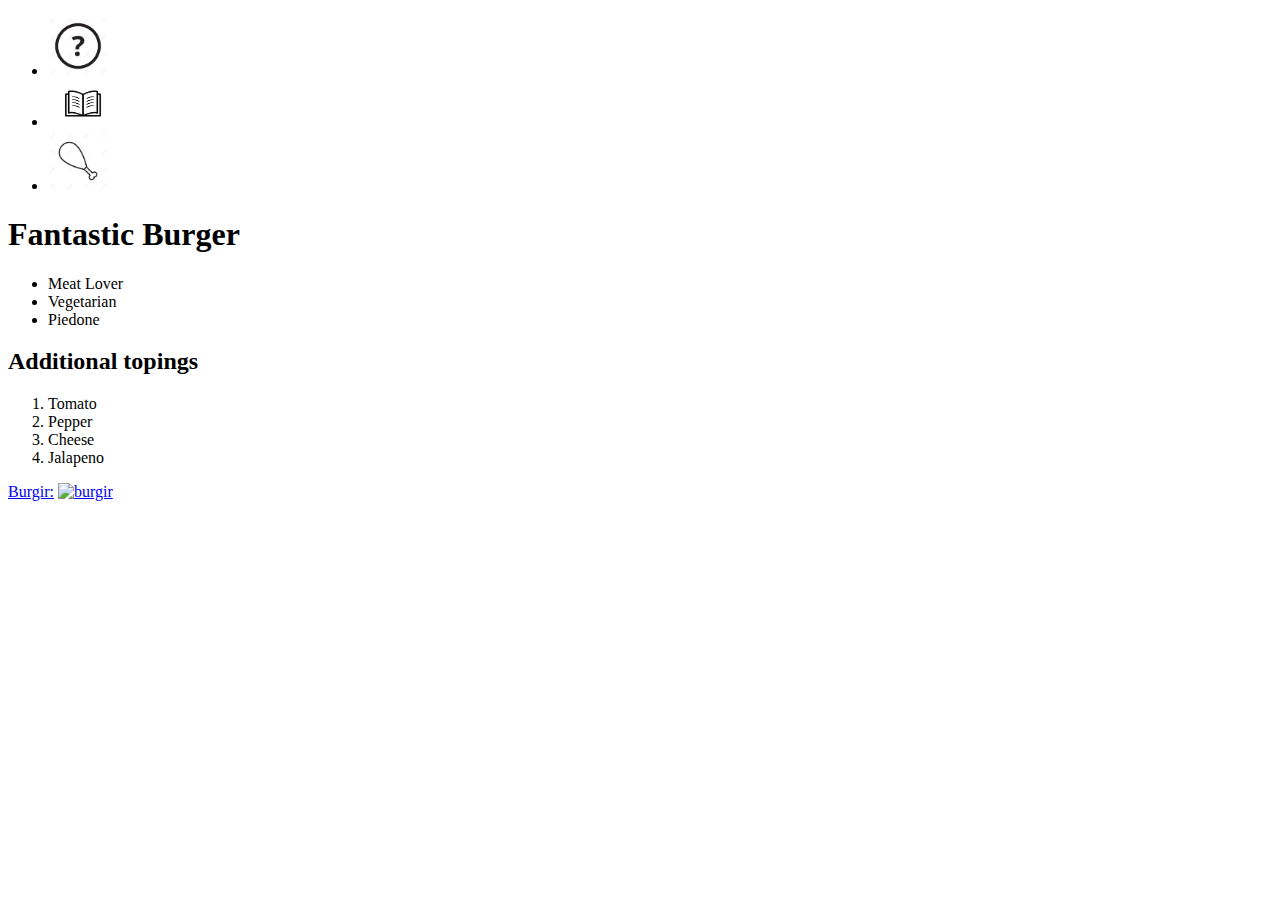
==== index.html @ 467f66db "Init page" ====
<!DOCTYPE html>
<html lang="en">
<head>
    <meta charset="UTF-8">
    <meta http-equiv="X-UA-Compatible" content="IE=edge">
    <meta name="viewport" content="width=device-width, initial-scale=1.0">
    <title>Első HTML</title>
</head>
<body>
    <ul>
        <li><a href="about.html"><img width="60px" src="/source/pics/about.jpg" alt="about"></a></li>
        <li><a href="pages/orders.html"><img width="70px" src="/source/pics/orders.jpg" alt="orders"></a></li>
        <li><a href="/pages/Products.html"><img width="60px" src="/source/pics/food.jpg" alt="Food"></a></li>
    
    </ul>
    <H1>Fantastic Burger</H1>
        <ul>
            <li>Meat Lover</li>
            <li>Vegetarian</li>
            <li>Piedone</li>
        </ul>
           
    <h2>Additional topings</h2>
        <ol>
            <li>Tomato</li>
            <li>Pepper</li>
            <li>Cheese</li>
            <li>Jalapeno</li>
        
        </ol>
    <a href="https://www.youtube.com/watch?v=yjNcXPtNQdE&ab_channel=Memelicieux">Burgir:</a>

    <a target="blank" href="https://www.youtube.com/watch?v=yjNcXPtNQdE&ab_channel=Memelicieux">
        <img width="150px" src="https://i.ytimg.com/vi/vL-B9vmx2-U/sddefault.jpg" alt="burgir">
    </a>    

</body>
</html>
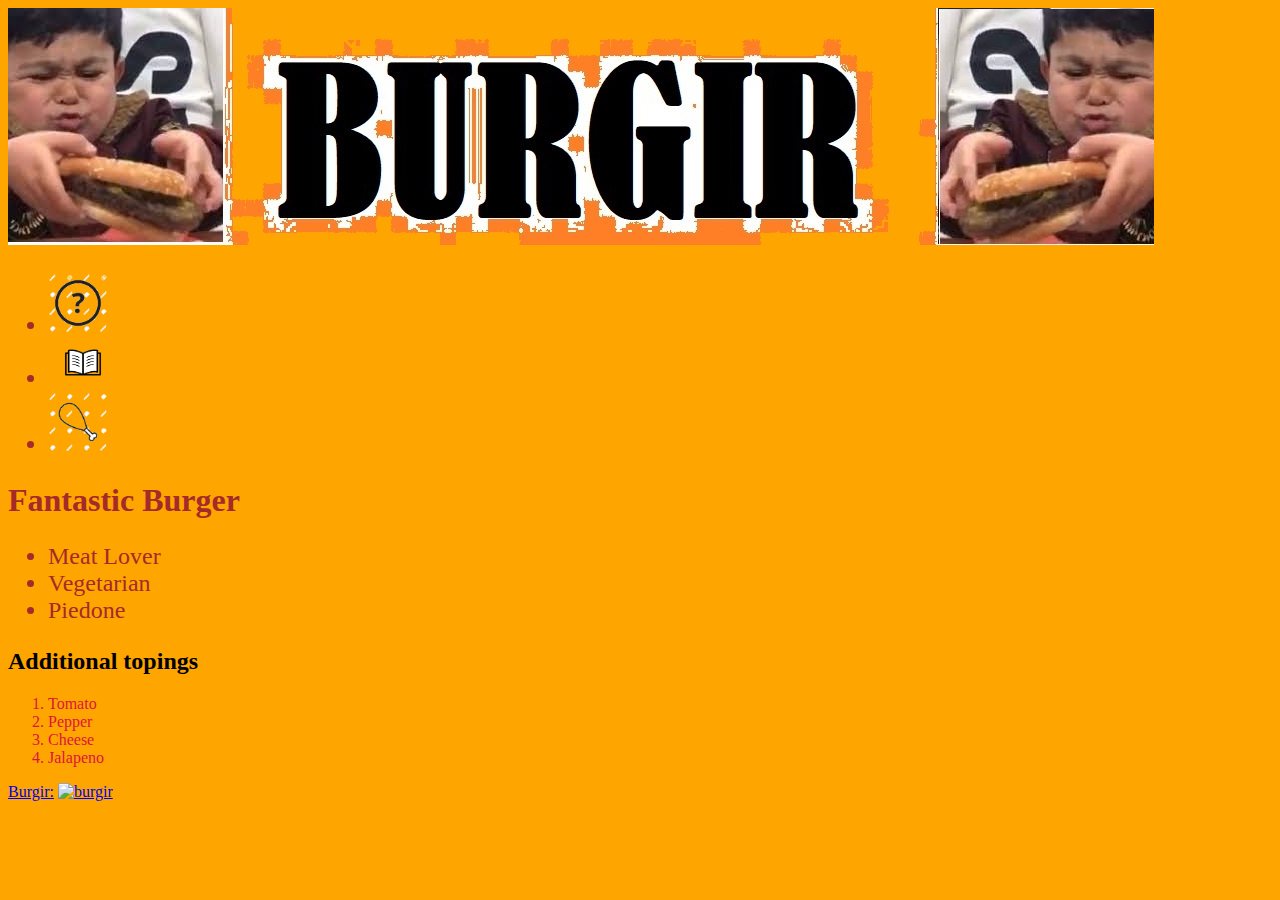
==== commit 09545eb1: "update page" ====
--- a/index.html
+++ b/index.html
@@ -4,9 +4,11 @@
     <meta charset="UTF-8">
     <meta http-equiv="X-UA-Compatible" content="IE=edge">
     <meta name="viewport" content="width=device-width, initial-scale=1.0">
-    <title>Első HTML</title>
+    <title>Burgir</title>
 </head>
 <body>
+    <img src="/source/pics/burgir.jfif" alt="burgir">
+    <link rel="stylesheet" href="/Styles/style.css">
     <ul>
         <li><a href="about.html"><img width="60px" src="/source/pics/about.jpg" alt="about"></a></li>
         <li><a href="pages/orders.html"><img width="70px" src="/source/pics/orders.jpg" alt="orders"></a></li>
--- a/Styles/style.css
+++ b/Styles/style.css
@@ -0,0 +1,14 @@
+h1 {
+    color: brown; 
+    background-color: orange;
+}
+body {
+    background-color: orange;
+}
+ul {
+    color: brown;
+    font-size: 24px;
+}
+ol {
+    color: crimson;
+}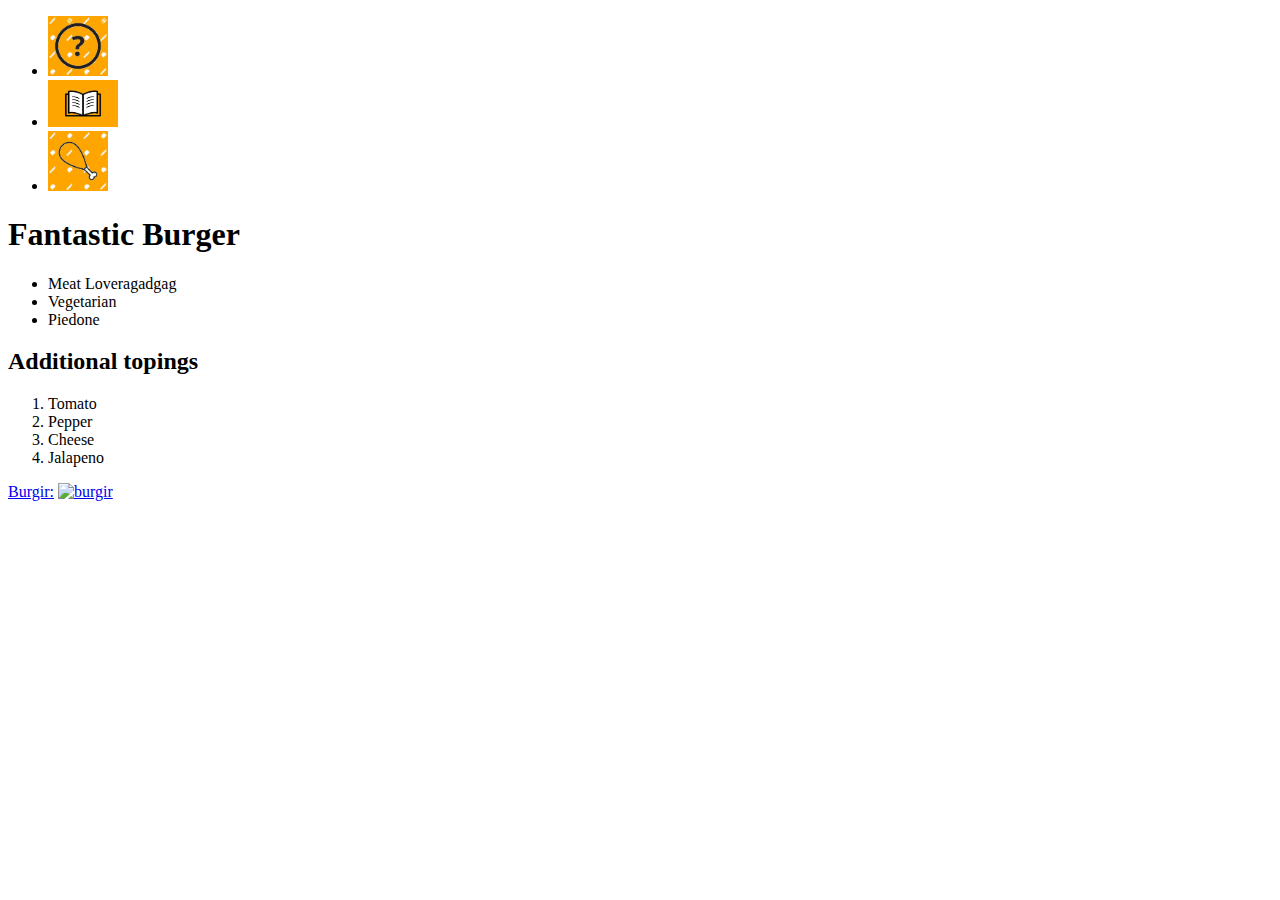
==== commit 235deeb8: "lajsgl" ====
--- a/index.html
+++ b/index.html
@@ -4,11 +4,9 @@
     <meta charset="UTF-8">
     <meta http-equiv="X-UA-Compatible" content="IE=edge">
     <meta name="viewport" content="width=device-width, initial-scale=1.0">
-    <title>Burgir</title>
+    <title>Első HTML</title>
 </head>
 <body>
-    <img src="/source/pics/burgir.jfif" alt="burgir">
-    <link rel="stylesheet" href="/Styles/style.css">
     <ul>
         <li><a href="about.html"><img width="60px" src="/source/pics/about.jpg" alt="about"></a></li>
         <li><a href="pages/orders.html"><img width="70px" src="/source/pics/orders.jpg" alt="orders"></a></li>
@@ -17,7 +15,7 @@
     </ul>
     <H1>Fantastic Burger</H1>
         <ul>
-            <li>Meat Lover</li>
+            <li>Meat Loveragadgag</li>
             <li>Vegetarian</li>
             <li>Piedone</li>
         </ul>
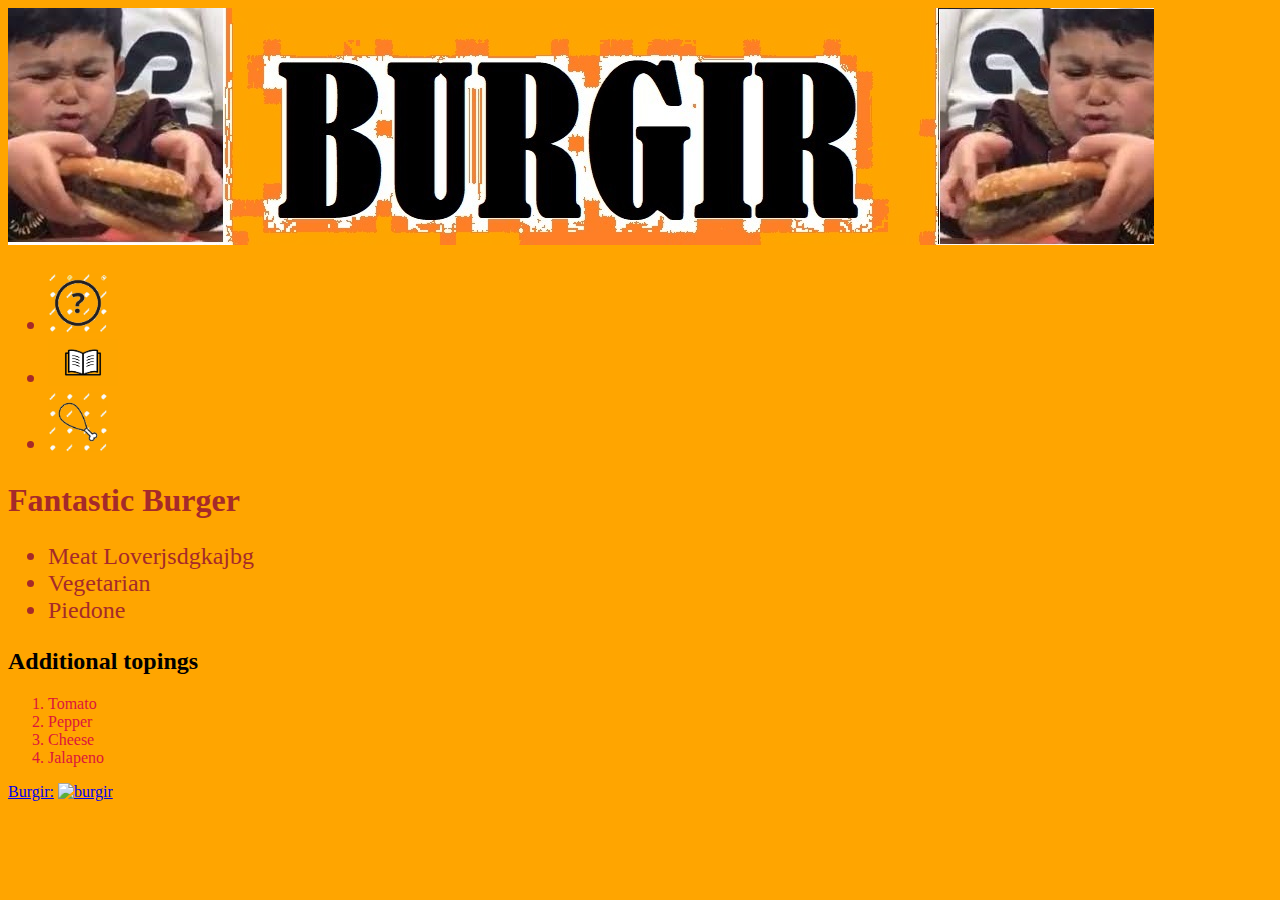
==== commit 36b3fa6d: "Teszt 01" ====
--- a/index.html
+++ b/index.html
@@ -4,9 +4,11 @@
     <meta charset="UTF-8">
     <meta http-equiv="X-UA-Compatible" content="IE=edge">
     <meta name="viewport" content="width=device-width, initial-scale=1.0">
-    <title>Első HTML</title>
+    <title>Burgir</title>
 </head>
 <body>
+    <img src="/source/pics/burgir.jfif" alt="burgir">
+    <link rel="stylesheet" href="/Styles/style.css">
     <ul>
         <li><a href="about.html"><img width="60px" src="/source/pics/about.jpg" alt="about"></a></li>
         <li><a href="pages/orders.html"><img width="70px" src="/source/pics/orders.jpg" alt="orders"></a></li>
@@ -15,7 +17,7 @@
     </ul>
     <H1>Fantastic Burger</H1>
         <ul>
-            <li>Meat Loveragadgag</li>
+            <li>Meat Loverjsdgkajbg</li>
             <li>Vegetarian</li>
             <li>Piedone</li>
         </ul>
--- a/Styles/style.css
+++ b/Styles/style.css
@@ -0,0 +1,14 @@
+h1 {
+    color: brown; 
+    background-color: orange;
+}
+body {
+    background-color: orange;
+}
+ul {
+    color: brown;
+    font-size: 24px;
+}
+ol {
+    color: crimson;
+}